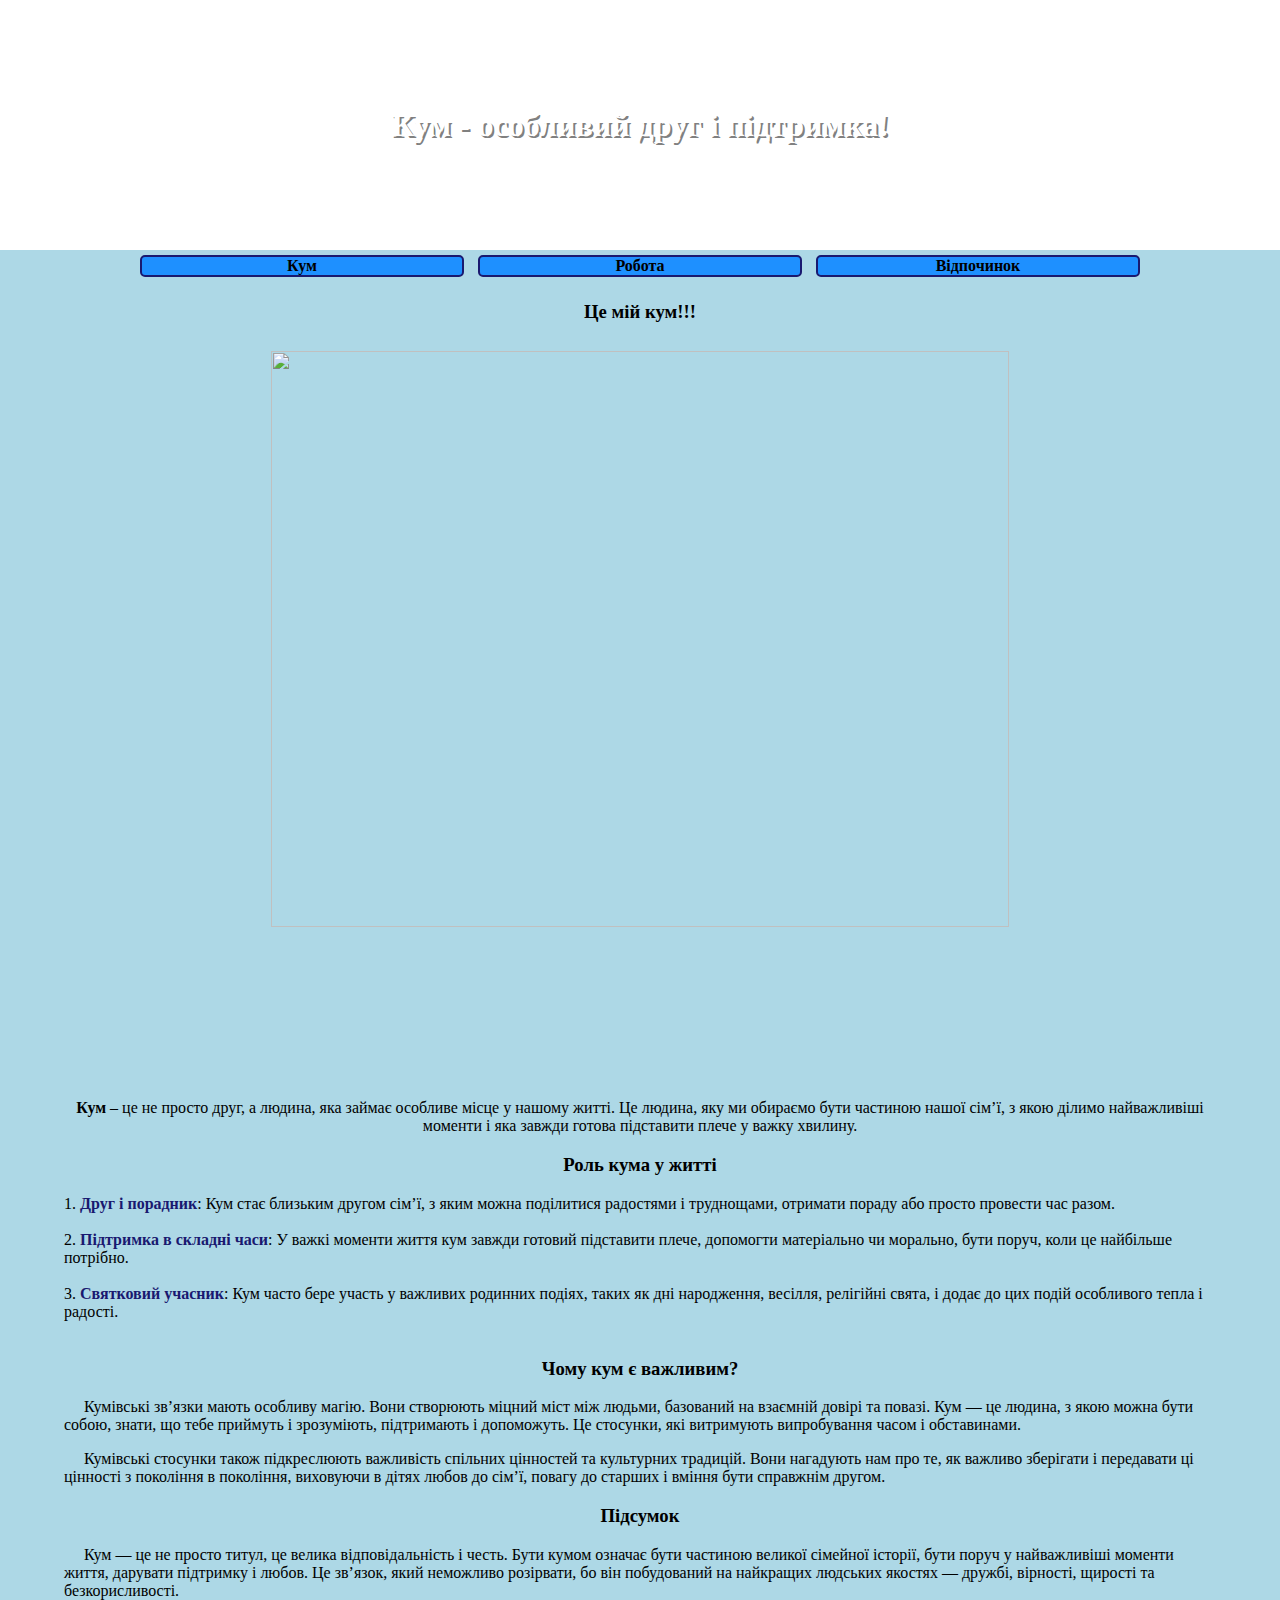
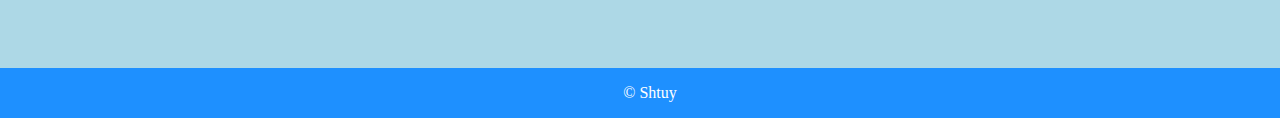
==== index.html @ 95c8bb3a "Update and rename Index.html to index.html" ====
<!DOKTYPE html>
<html>
<head>
	<meta charset="utf-8">
	<meta neme="viewport" content="weight=device-width, initial-scale=1.0">
	<link rel="stylesheet" type="text/css" href="style.css">
	<title>Кум</title>
</head>
<body>
	<header class="ground">
		 <h1 class="centered">Кум - особливий друг і підтримка!</h1>
    </header>
 <div class="container"> 
    <nav>
    	<a href="index.html">Кум</a>
    	<a href="work.html">Робота</a>
    	<a href="weekend.html">Відпочинок</a>
    </nav>
    <main>
    	<section>
        	<h3>Це мій кум!!!</h3>
        	<img src="img/morph_kum_1.jpg">    <br><br>
        <article>
            <strong>Кум </strong>– це не просто друг, а людина, яка займає особливе місце у нашому житті. Це людина, яку ми обираємо бути частиною нашої сім’ї, з якою ділимо найважливіші моменти і яка завжди готова підставити плече у важку хвилину.
            </article>
        </section>
        <section class="lefter">
        	<article>
<h3>Роль кума у житті</h3>
    <ol>
        <li> <span>Друг і порадник</span>: Кум стає близьким другом сім’ї, з яким можна поділитися радостями і труднощами, отримати пораду або просто провести час разом.</li><br>
   
        <li> <span>Підтримка в складні часи</span>: У важкі моменти життя кум завжди готовий підставити плече, допомогти матеріально чи морально, бути поруч, коли це найбільше потрібно.</li><br>

        <li> <span>Святковий учасник</span>: Кум часто бере участь у важливих родинних подіях, таких як дні народження, весілля, релігійні свята, і додає до цих подій особливого тепла і радості.</li><br>
        	</article>
        
           <article>
<h3>Чому кум є важливим?</h3>

<p>Кумівські зв’язки мають особливу магію. Вони створюють міцний міст між людьми, базований на взаємній довірі та повазі. Кум — це людина, з якою можна бути собою, знати, що тебе приймуть і зрозуміють, підтримають і допоможуть. Це стосунки, які витримують випробування часом і обставинами.</p>

<p>Кумівські стосунки також підкреслюють важливість спільних цінностей та культурних традицій. Вони нагадують нам про те, як важливо зберігати і передавати ці цінності з покоління в покоління, виховуючи в дітях любов до сім’ї, повагу до старших і вміння бути справжнім другом.</p>
        </article>
        
        <article>
<h3>Підсумок</h3>

<p>Кум — це не просто титул, це велика відповідальність і честь. Бути кумом означає бути частиною великої сімейної історії, бути поруч у найважливіші моменти життя, дарувати підтримку і любов. Це зв’язок, який неможливо розірвати, бо він побудований на найкращих людських якостях — дружбі, вірності, щирості та безкорисливості.</p><br><br>
        </article>
</section>
    </main>
    <footer>
    	<p class="centered">&copy Shtuy</p>
    </footer>
    </div>
</body>
</html>
---- style.css ----
body{margin: 0; paddig:0;
}
header{margin:0; paddig:0;
    width:100%; 
    height:250px; 
    font-size:auto;
    text-shadow:2px 2px grey;
}
.ground{
    background-image: url(img/krimeas_mountins.jpg);
    background-repeat:no-repeat;
    background-size:100% 100%;
    text-align:center;
    color:white;
    }
.container{	
    text-align:center;
    background-color:lightblue;
	background-repeat:no-repeat;
	background-size:100% 100%;
}
.centered{
    position:relative;
    top:50%;
    left:50%;
    transform:translate(-50%,-50%);
}

a:link, a:visited{
	margin:5px;
	color:black;
	background-color:dodgerblue;
	border:2px solid midnightblue;
	border-radius:5px;
	width:25%;
	text-align:center;
	font-weight:bold;
	text-decoration:none;
	display:inline-block;
}
a:hiver, a:sctive{
	margin:5px;
	background-color:midnightblue;
	color:white;
}

main{
	width:90%;
    margin:auto;
	text-align:center;
}

img{
	margin:10px;
    width:80%;
    border:0;
    border-radius:5px;
}
h3{text-align:center;}
p{text-indent:20px;}

.lefter{
	text-align:left;
}

ol{margin:0;padding:0;
list-style-position:inside;}

span{
	color:midnightblue;
	font-weight:bold;
}

footer{
	margin:0;padding:0;
	weight:100%; height:50px;
	background-color:dodgerblue;
	color: white;
	text-align:center;
}
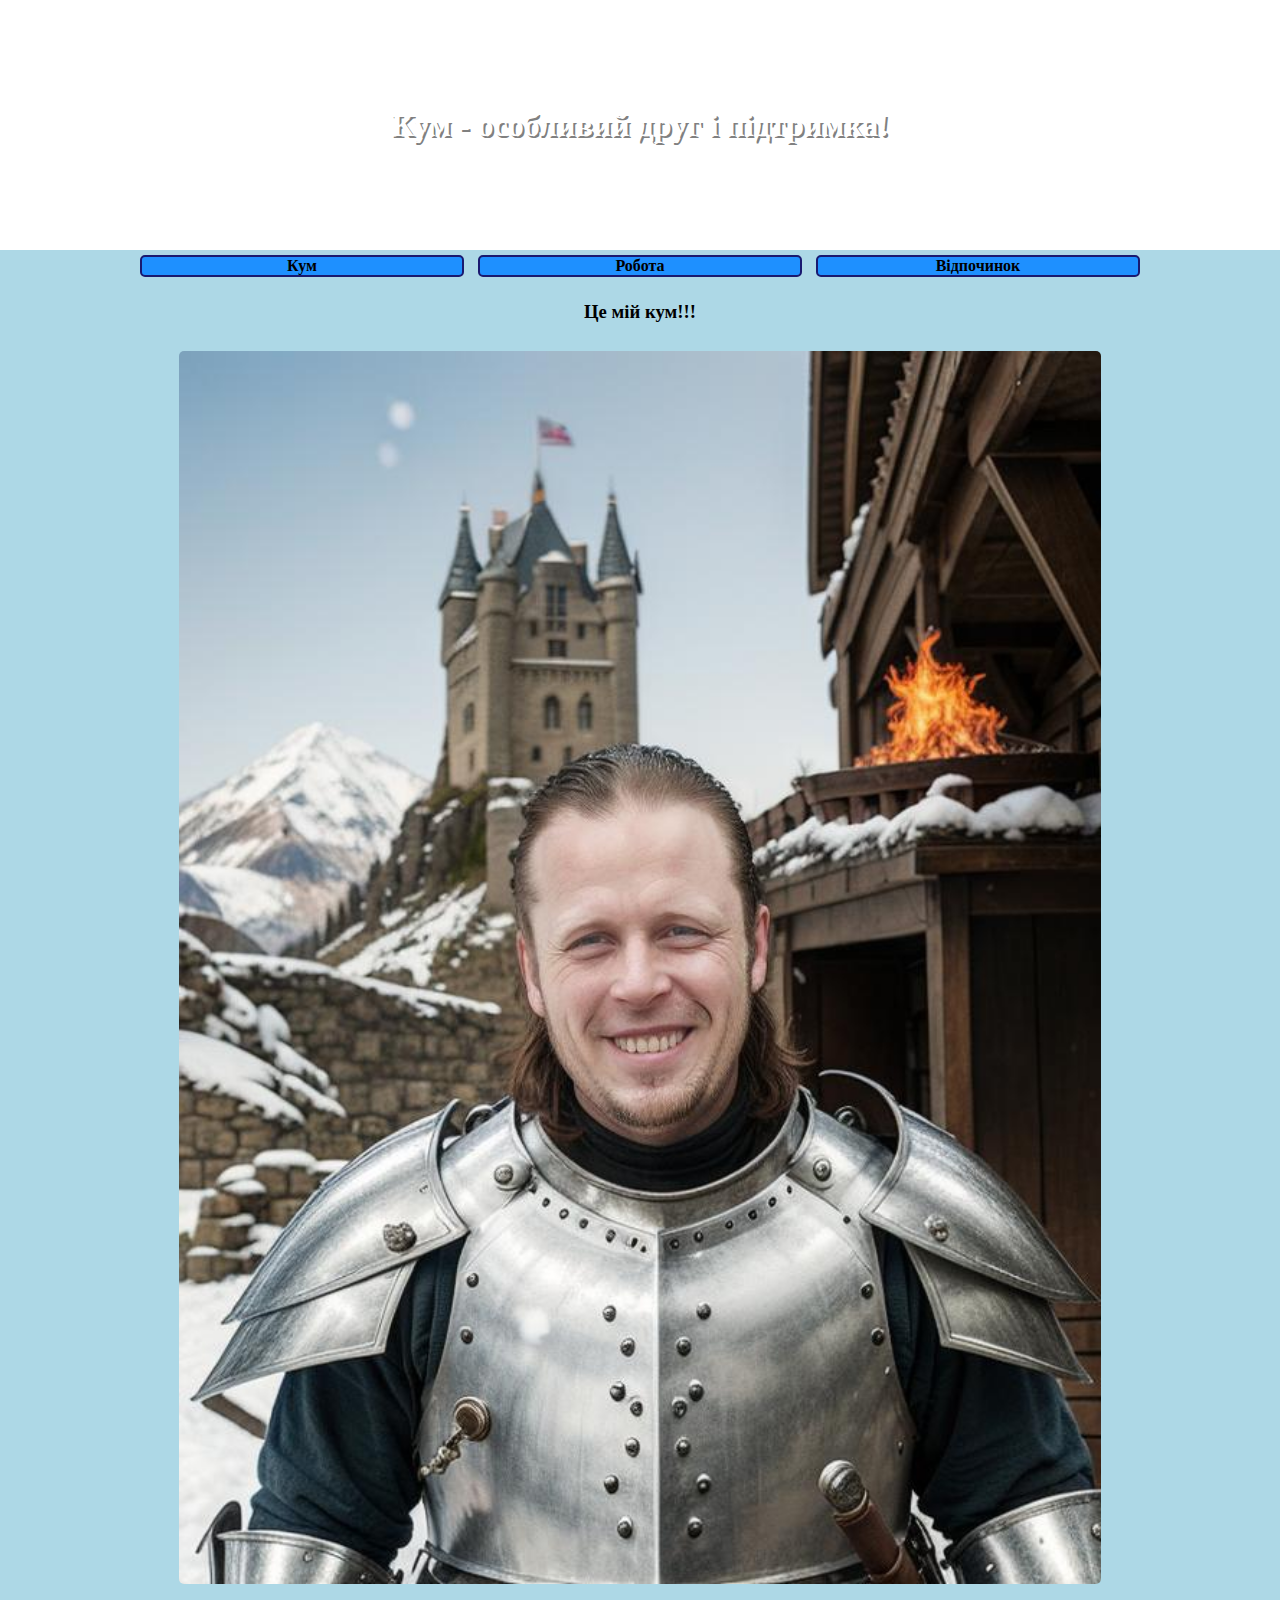
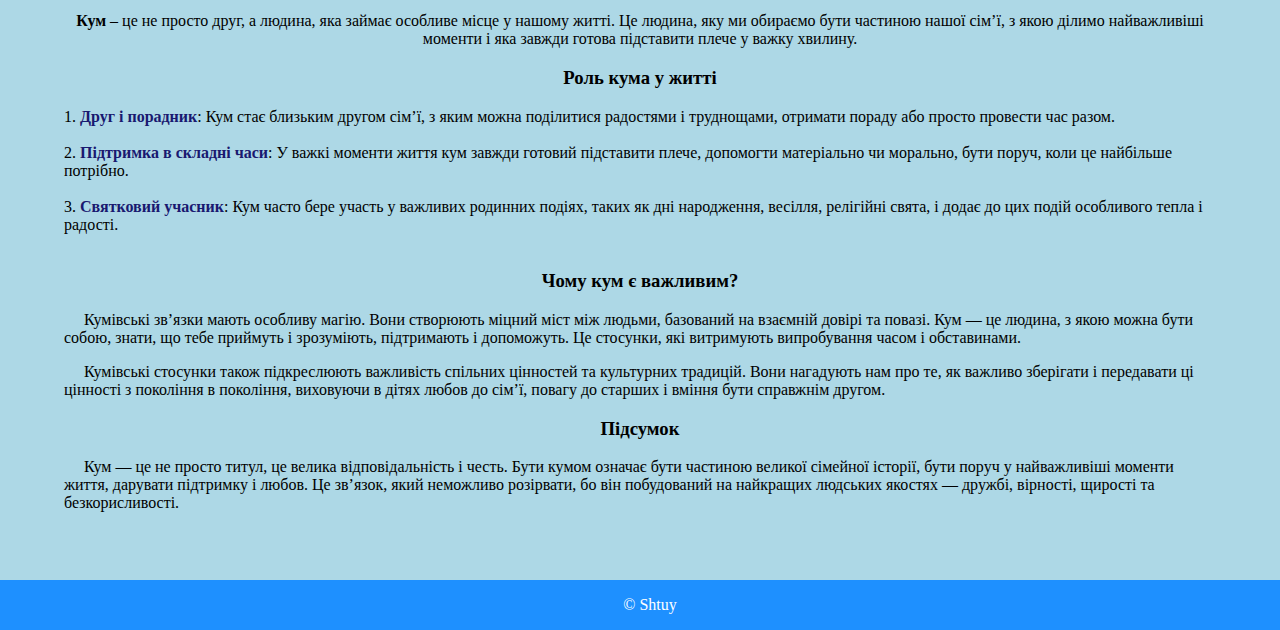
==== commit 61f3a20b: "Update index.html" ====
--- a/index.html
+++ b/index.html
@@ -19,7 +19,7 @@
     <main>
     	<section>
         	<h3>Це мій кум!!!</h3>
-        	<img src="img/morph_kum_1.jpg">    <br><br>
+        	<img src="Img/morph_kum_1.jpg">    <br><br>
         <article>
             <strong>Кум </strong>– це не просто друг, а людина, яка займає особливе місце у нашому житті. Це людина, яку ми обираємо бути частиною нашої сім’ї, з якою ділимо найважливіші моменти і яка завжди готова підставити плече у важку хвилину.
             </article>
